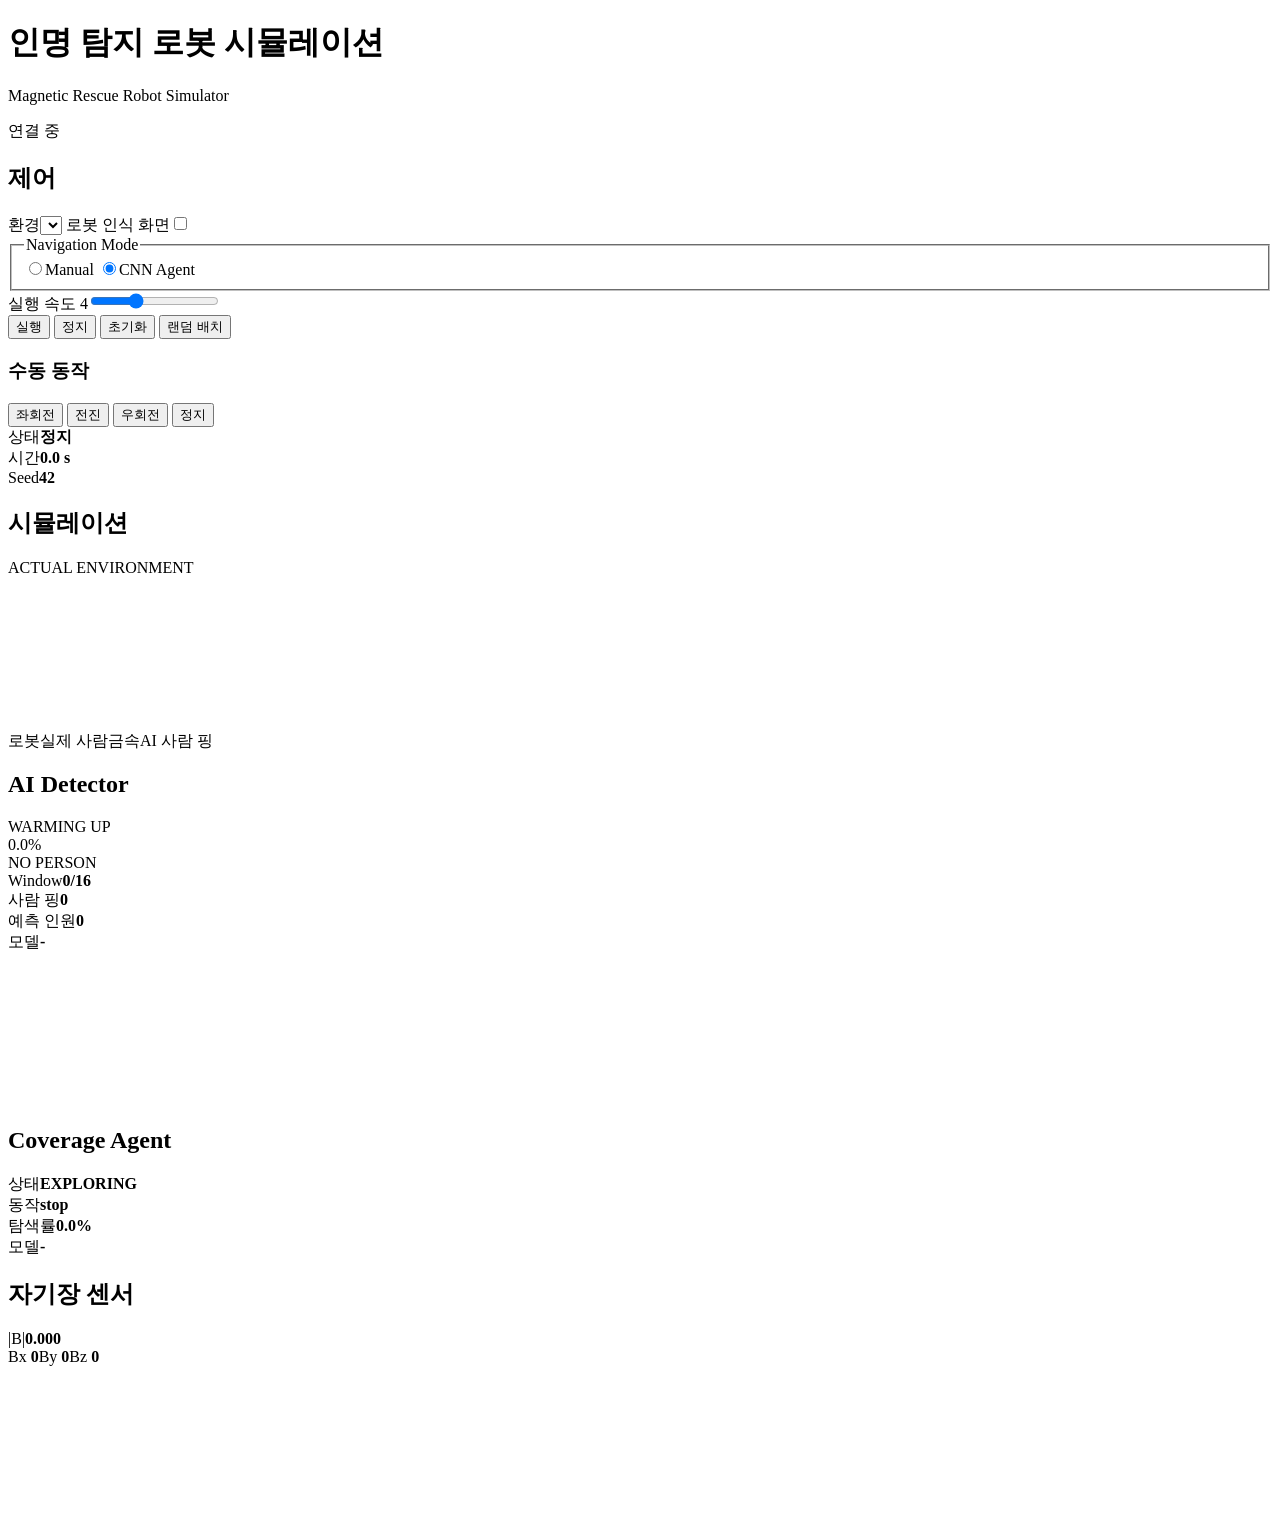
==== web_static/index.html @ 25d2b374 "Add FastAPI WebSocket Canvas deployment for Render" ====
<!doctype html>
<html lang="ko">
<head>
  <meta charset="utf-8">
  <meta name="viewport" content="width=device-width, initial-scale=1">
  <title>Magnetic Rescue Robot Simulator</title>
  <link rel="stylesheet" href="/static/styles.css">
</head>
<body>
  <header>
    <div>
      <h1>인명 탐지 로봇 시뮬레이션</h1>
      <p>Magnetic Rescue Robot Simulator</p>
    </div>
    <div class="connection"><span id="connectionDot"></span><span id="connectionText">연결 중</span></div>
  </header>
  <main>
    <aside class="controls panel">
      <h2>제어</h2>
      <label>환경<select id="environment"></select></label>
      <label class="switch-row"><span>로봇 인식 화면</span><input id="perception" type="checkbox"></label>
      <fieldset>
        <legend>Navigation Mode</legend>
        <label class="radio"><input type="radio" name="navigation" value="Manual">Manual</label>
        <label class="radio"><input type="radio" name="navigation" value="CNN Agent" checked>CNN Agent</label>
      </fieldset>
      <label>실행 속도 <output id="speedValue">4</output><input id="speed" type="range" min="1" max="10" value="4"></label>
      <div class="button-grid">
        <button id="run" class="primary">실행</button>
        <button id="stop">정지</button>
        <button id="reset">초기화</button>
        <button id="randomize">랜덤 배치</button>
      </div>
      <h3>수동 동작</h3>
      <div class="manual-grid">
        <button data-action="turn_left">좌회전</button>
        <button data-action="forward" class="primary">전진</button>
        <button data-action="turn_right">우회전</button>
        <button data-action="stop">정지</button>
      </div>
      <div class="small-stats">
        <div><span>상태</span><strong id="simStatus">정지</strong></div>
        <div><span>시간</span><strong id="simTime">0.0 s</strong></div>
        <div><span>Seed</span><strong id="seed">42</strong></div>
      </div>
    </aside>
    <section class="simulation panel">
      <div class="section-title"><h2>시뮬레이션</h2><span id="modeBadge">ACTUAL ENVIRONMENT</span></div>
      <canvas id="simCanvas"></canvas>
      <div class="legend">
        <span><i class="robot"></i>로봇</span><span><i class="person"></i>실제 사람</span><span><i class="metal"></i>금속</span><span><i class="pin"></i>AI 사람 핑</span>
      </div>
    </section>
    <aside class="telemetry">
      <section class="panel detector-card" id="detectorCard">
        <div class="section-title"><h2>AI Detector</h2><span id="detectorStatus">WARMING UP</span></div>
        <div class="probability" id="probability">0.0%</div>
        <div class="prediction" id="prediction">NO PERSON</div>
        <div class="progress"><div id="probabilityBar"></div></div>
        <div class="info-grid">
          <div><span>Window</span><strong id="window">0/16</strong></div>
          <div><span>사람 핑</span><strong id="markerCount">0</strong></div>
          <div><span>예측 인원</span><strong id="estimatedCount">0</strong></div>
          <div><span>모델</span><strong id="detectorModel">-</strong></div>
        </div>
        <canvas id="probabilityCanvas"></canvas>
        <p class="error" id="detectorError"></p>
      </section>
      <section class="panel">
        <h2>Coverage Agent</h2>
        <div class="info-grid">
          <div><span>상태</span><strong id="agentState">EXPLORING</strong></div>
          <div><span>동작</span><strong id="agentAction">stop</strong></div>
          <div><span>탐색률</span><strong id="coverage">0.0%</strong></div>
          <div><span>모델</span><strong id="agentModel">-</strong></div>
        </div>
        <p class="error" id="agentError"></p>
      </section>
      <section class="panel">
        <h2>자기장 센서</h2>
        <div class="sensor-main"><span>|B|</span><strong id="magnitude">0.000</strong></div>
        <div class="sensor-values"><span>Bx <b id="bx">0</b></span><span>By <b id="by">0</b></span><span>Bz <b id="bz">0</b></span></div>
        <canvas id="sensorCanvas"></canvas>
      </section>
    </aside>
  </main>
  <script src="/static/app.js"></script>
</body>
</html>
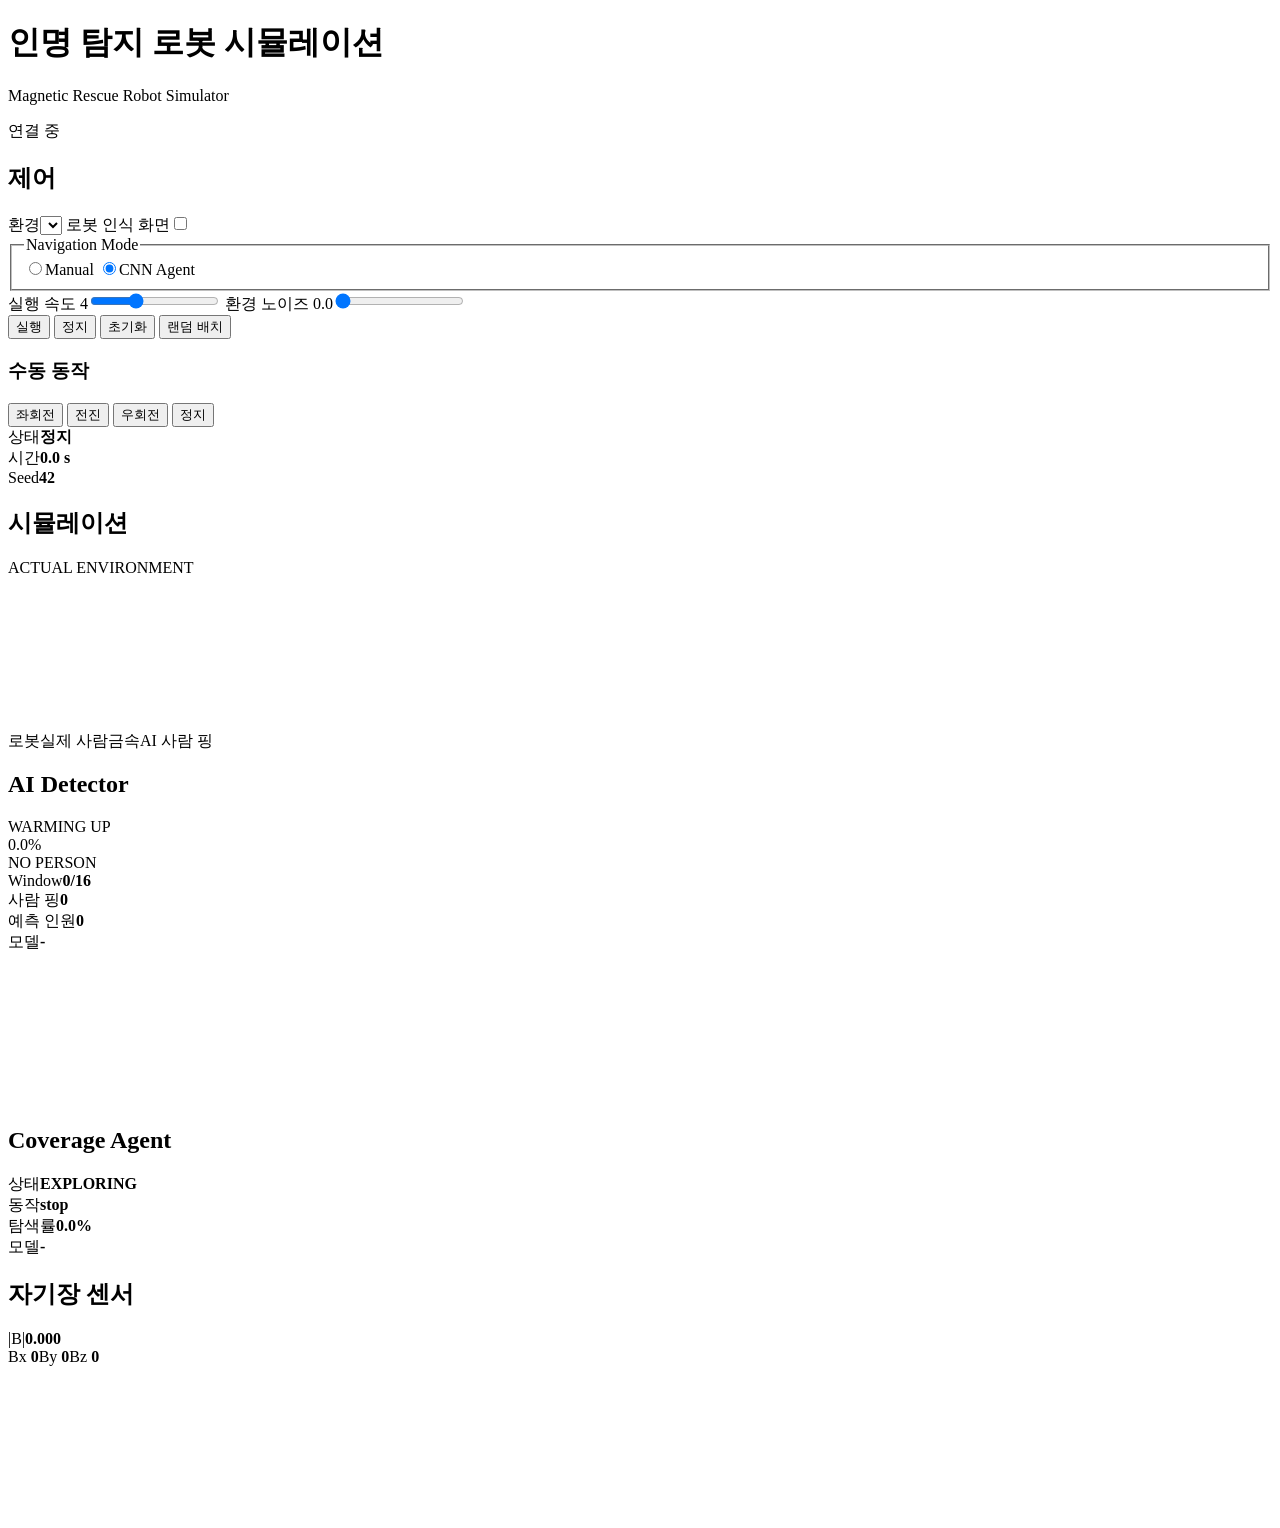
==== commit f09fa43f: "Add adjustable environmental noise control" ====
--- a/web_static/index.html
+++ b/web_static/index.html
@@ -25,6 +25,7 @@
         <label class="radio"><input type="radio" name="navigation" value="CNN Agent" checked>CNN Agent</label>
       </fieldset>
       <label>실행 속도 <output id="speedValue">4</output><input id="speed" type="range" min="1" max="10" value="4"></label>
+      <label>환경 노이즈 <output id="noiseValue">0.0</output><input id="noiseLevel" type="range" min="0" max="5" step="0.1" value="0"></label>
       <div class="button-grid">
         <button id="run" class="primary">실행</button>
         <button id="stop">정지</button>
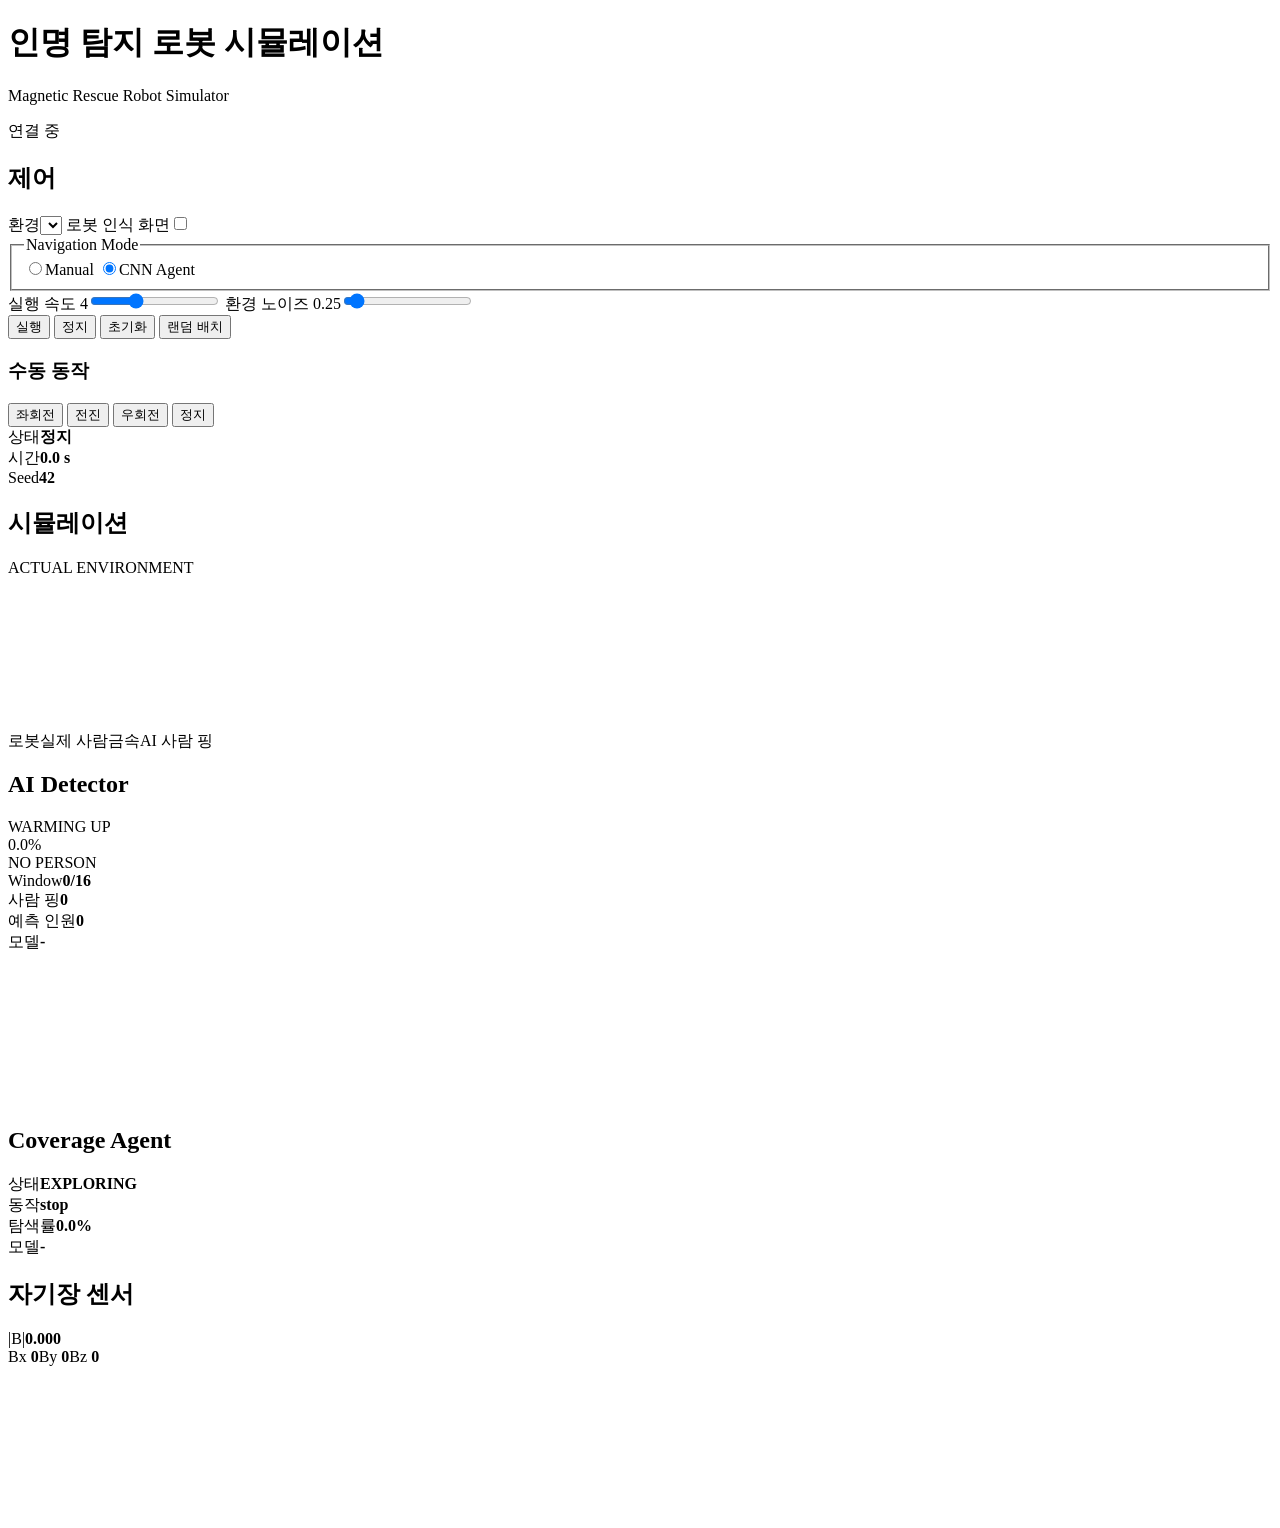
==== commit f2063270: "Use environment noise as slider default" ====
--- a/web_static/index.html
+++ b/web_static/index.html
@@ -25,7 +25,7 @@
         <label class="radio"><input type="radio" name="navigation" value="CNN Agent" checked>CNN Agent</label>
       </fieldset>
       <label>실행 속도 <output id="speedValue">4</output><input id="speed" type="range" min="1" max="10" value="4"></label>
-      <label>환경 노이즈 <output id="noiseValue">0.0</output><input id="noiseLevel" type="range" min="0" max="5" step="0.1" value="0"></label>
+      <label>환경 노이즈 <output id="noiseValue">0.25</output><input id="noiseLevel" type="range" min="0" max="5" step="0.01" value="0.25"></label>
       <div class="button-grid">
         <button id="run" class="primary">실행</button>
         <button id="stop">정지</button>
